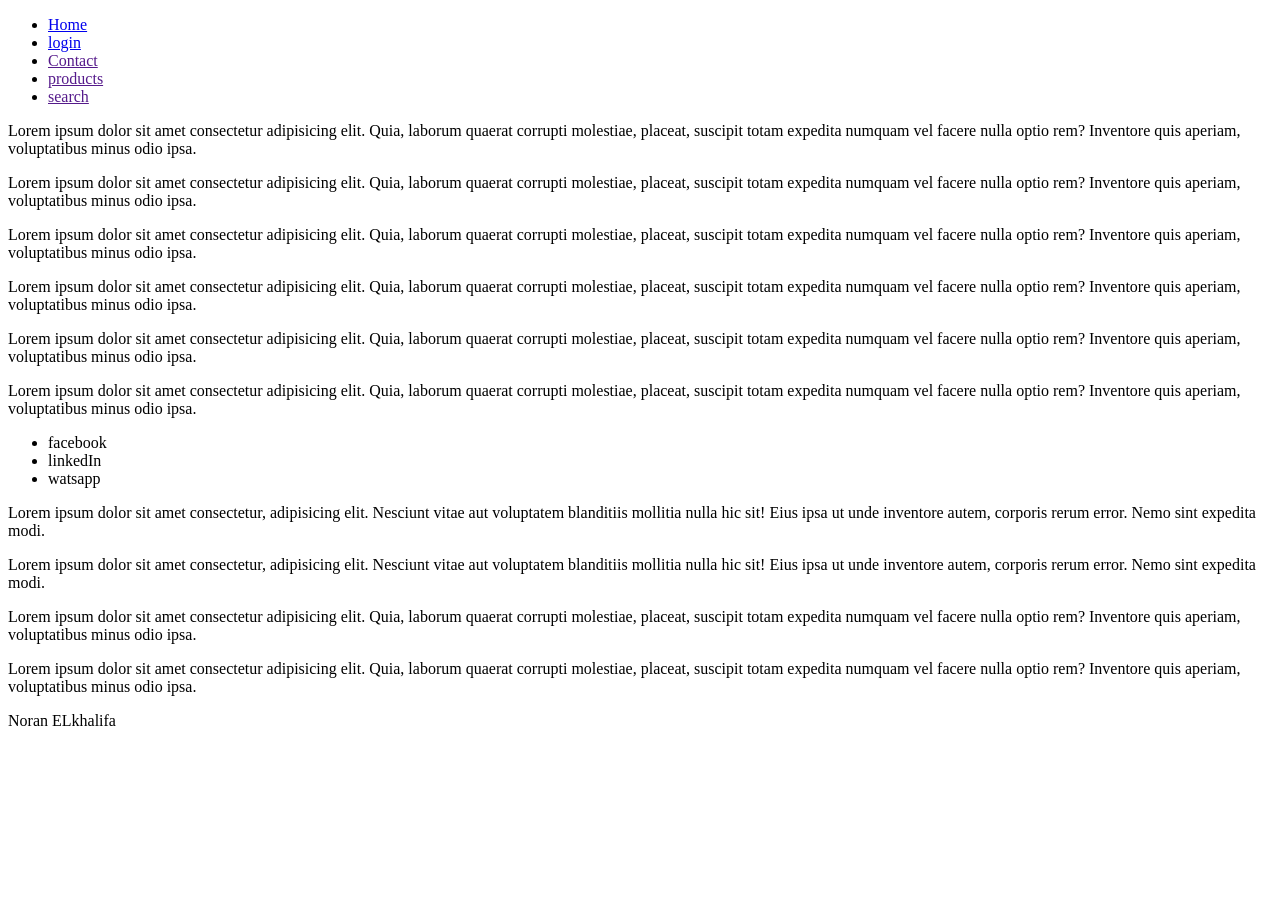
==== index.html @ 545ad305 "Add my name to index.html" ====
<!DOCTYPE html>
<html lang="en">
<head>
    <meta charset="UTF-8">
    <meta name="viewport" content="width=device-width, initial-scale=1.0">
    <title>Document</title>
    <link rel="stylesheet" href="style.css">
</head>
<body>
        <!-- navbar -->
<nav>
    <ul>
        <li><a href="Day2/Demo/index.html">Home</a></li>
        <li><a href="Day2/Demo/login.html">login</a></li>
        <li><a href="">Contact</a></li>
        <li><a href="">products</a></li>
        <li><a href="">search</a></li>

    </ul>
</nav>
<section>
    <p>
        Lorem ipsum dolor sit amet consectetur adipisicing elit. Quia, laborum quaerat corrupti molestiae, placeat, suscipit totam expedita numquam vel facere nulla optio rem? Inventore quis aperiam, voluptatibus minus odio ipsa.
    </p>
</section>
<section>
    <p>
        Lorem ipsum dolor sit amet consectetur adipisicing elit. Quia, laborum quaerat corrupti molestiae, placeat, suscipit totam expedita numquam vel facere nulla optio rem? Inventore quis aperiam, voluptatibus minus odio ipsa.
    </p>
</section>
<section>
    <p>
        Lorem ipsum dolor sit amet consectetur adipisicing elit. Quia, laborum quaerat corrupti molestiae, placeat, suscipit totam expedita numquam vel facere nulla optio rem? Inventore quis aperiam, voluptatibus minus odio ipsa.
    </p>
</section>
<section>
    <p>
        Lorem ipsum dolor sit amet consectetur adipisicing elit. Quia, laborum quaerat corrupti molestiae, placeat, suscipit totam expedita numquam vel facere nulla optio rem? Inventore quis aperiam, voluptatibus minus odio ipsa.
    </p>
</section>
<section>
    <p>
        Lorem ipsum dolor sit amet consectetur adipisicing elit. Quia, laborum quaerat corrupti molestiae, placeat, suscipit totam expedita numquam vel facere nulla optio rem? Inventore quis aperiam, voluptatibus minus odio ipsa.
    </p>
</section>



<section>
    <p>
        Lorem ipsum dolor sit amet consectetur adipisicing elit. Quia, laborum quaerat corrupti molestiae, placeat, suscipit totam expedita numquam vel facere nulla optio rem? Inventore quis aperiam, voluptatibus minus odio ipsa.
    </p>
</section>

    <!-- slider -->
<footer>
    <ul>
        <li>facebook</li>
        <li>linkedIn</li>
        <li>watsapp</li>
    </ul>
</footer>
<section>
    <p>
        Lorem ipsum dolor sit amet consectetur, adipisicing elit. Nesciunt vitae aut voluptatem blanditiis mollitia nulla hic sit! Eius ipsa ut unde inventore autem, corporis rerum error. Nemo sint expedita modi.
    </p>
</section>
<section>
    <p>
        Lorem ipsum dolor sit amet consectetur, adipisicing elit. Nesciunt vitae aut voluptatem blanditiis mollitia nulla hic sit! Eius ipsa ut unde inventore autem, corporis rerum error. Nemo sint expedita modi.
    </p>
</section>
<section>
    <p>
        Lorem ipsum dolor sit amet consectetur adipisicing elit. Quia, laborum quaerat corrupti molestiae, placeat, suscipit totam expedita numquam vel facere nulla optio rem? Inventore quis aperiam, voluptatibus minus odio ipsa.
    </p>
</section>
<section>
    <p>
        Lorem ipsum dolor sit amet consectetur adipisicing elit. Quia, laborum quaerat corrupti molestiae, placeat, suscipit totam expedita numquam vel facere nulla optio rem? Inventore quis aperiam, voluptatibus minus odio ipsa.
    </p>
</section>
<p> Noran ELkhalifa </p>

</body>
</html>
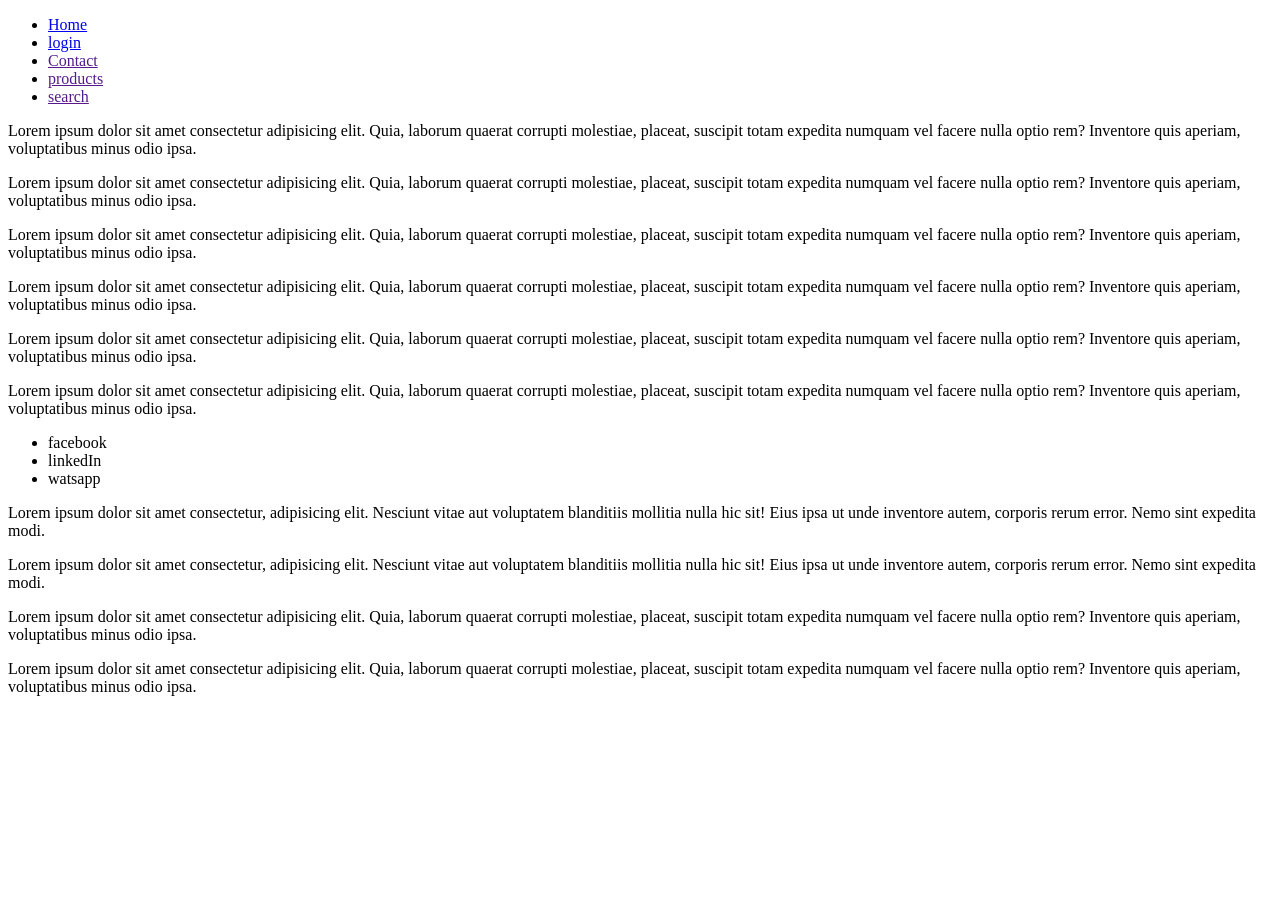
==== commit 4b3701f1: "Revert "Add my name to index.html" This reverts commit 5edd6dde2ae708c71670b5b86ffad8a903204b09." ====
--- a/index.html
+++ b/index.html
@@ -80,7 +80,6 @@
         Lorem ipsum dolor sit amet consectetur adipisicing elit. Quia, laborum quaerat corrupti molestiae, placeat, suscipit totam expedita numquam vel facere nulla optio rem? Inventore quis aperiam, voluptatibus minus odio ipsa.
     </p>
 </section>
-<p> Noran ELkhalifa </p>
 
 </body>
 </html>
